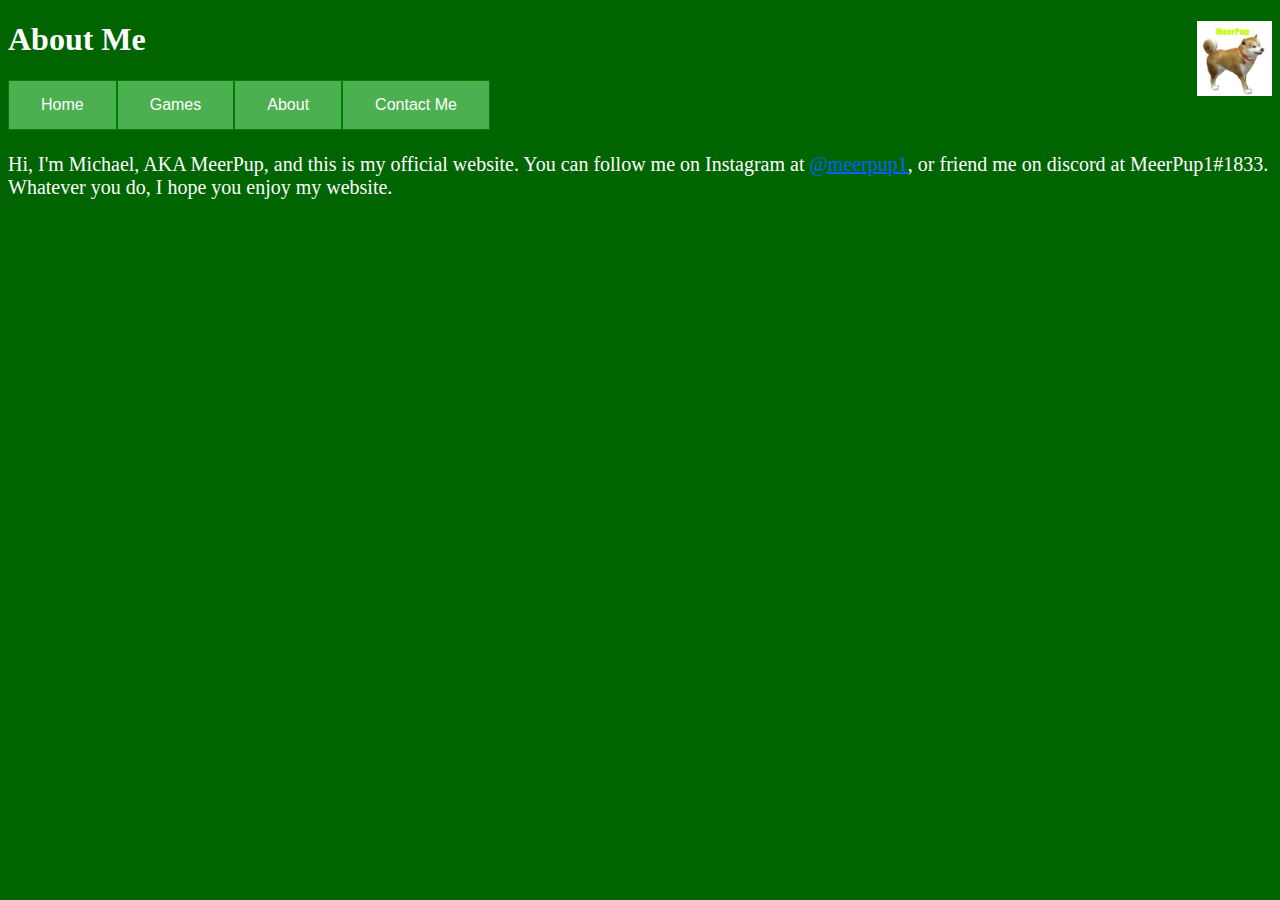
==== about/index.html @ 70f4676a "Update index.html" ====
<!DOCTYPE html>
<html>
  <head>
    <meta charset="utf-8">
    <title>MeerPup - About</title>
    <link href='http://fonts.googleapis.com/css?family=Open+Sans' rel='stylesheet' type='text/css'>
    <link href="../styles/style.css" rel="stylesheet" type="text/css">
  </head>
  <body>
    <a href="https://www.youtube.com/channel/UCkZM17tMZrcfMLydPTbQN7A"><img src="../images/logo.png" style="float:right;width:75px;height:75px;" alt="MeerPup Logo"></img></a>
    <h1>About Me</h1>
	<div class="btn-group">
		<a href="../"><button class="button">Home</button></a>
		<a href="../games/"><button class="button">Games</button></a>
		<a href="../about/"><button class="button">About</button></a>
		<a href="../contactme/"><button class="button">Contact Me</button></a>
	</div>

	<p style="clear:both"><br>Hi, I'm Michael, AKA MeerPup, and this is my official website. You can follow me on Instagram at <a href="https://www.instagram.com/meerpup1">@meerpup1</a>, or friend me on discord at MeerPup1#1833. Whatever you do, I hope you enjoy my website.</p>

    <p></p>
  </body>
</html>
---- styles/style.css ----
body {
  background-color: darkgreen;
  font-family: verdana;
  color: white;
}
.centered {
  text-align: center;
}
p {
  font-size: 20px;
}
li {
  font-size: 16px;
}
a:link {
  font-size: 20px;
  color: rgb(0,100,255);
}
a:visited {
  font-size: 20px;
  color: rgb(255,0,255);
}
a:hover {
  font-size: 20px;
  color: rgb(0,255,255);
}
a:active {
  font-size: 20px;
  color: rgb(0,255,0);
}
.btn-group .button {
  background-color: #4CAF50; /* Green */
  border: 1px solid green;
  color: white;
  padding: 15px 32px;
  text-align: center;
  text-decoration: none;
  display: inline-block;
  font-size: 16px;
  cursor: pointer;
  float: left;
}

.btn-group .button:not(:last-child) {
  border-right: none; /* Prevent double borders */
}

.btn-group .button:hover {
  background-color: #3e8e41;
}
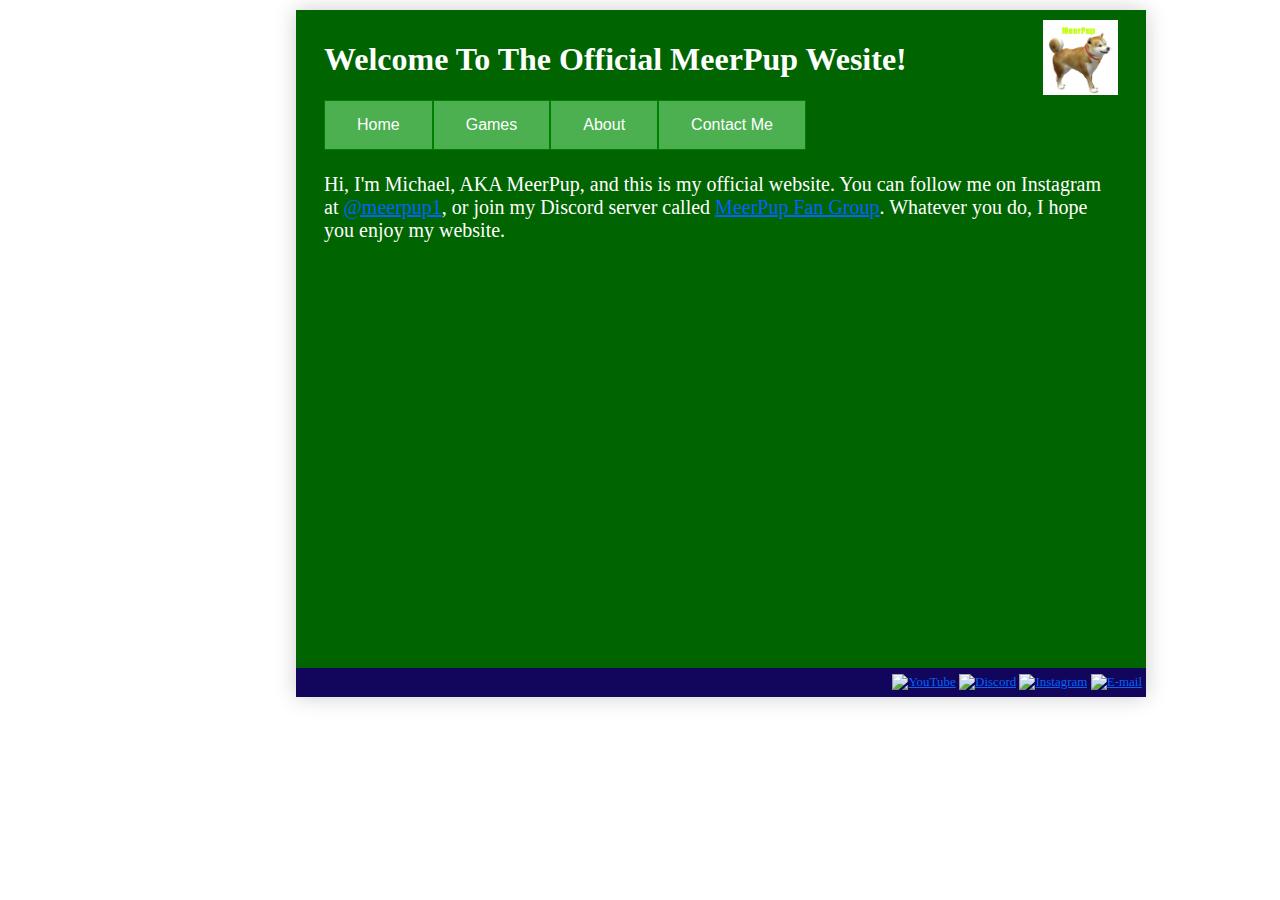
==== commit c62dea00: "Update index.html" ====
--- a/about/index.html
+++ b/about/index.html
@@ -2,22 +2,28 @@
 <html>
   <head>
     <meta charset="utf-8">
-    <title>MeerPup - About</title>
+    <title>MeerPup - Main Site</title>
     <link href='http://fonts.googleapis.com/css?family=Open+Sans' rel='stylesheet' type='text/css'>
     <link href="../styles/style.css" rel="stylesheet" type="text/css">
   </head>
   <body>
-    <a href="https://www.youtube.com/channel/UCkZM17tMZrcfMLydPTbQN7A"><img src="../images/logo.png" style="float:right;width:75px;height:75px;" alt="MeerPup Logo"></img></a>
-    <h1>About Me</h1>
+<div class="pageRoot">
+    <div class="content"><a href="https://www.youtube.com/channel/UCkZM17tMZrcfMLydPTbQN7A"><img src="../images/logo.png" style="float:right;width:75px;height:75px;" alt="MeerPup Logo"></img></a>
+	<h1>Welcome To The Official MeerPup Wesite!</h1>
 	<div class="btn-group">
-		<a href="../"><button class="button">Home</button></a>
-		<a href="../games/"><button class="button">Games</button></a>
-		<a href="../about/"><button class="button">About</button></a>
-		<a href="../contactme/"><button class="button">Contact Me</button></a>
-	</div>
-
-	<p style="clear:both"><br>Hi, I'm Michael, AKA MeerPup, and this is my official website. You can follow me on Instagram at <a href="https://www.instagram.com/meerpup1">@meerpup1</a>, or friend me on discord at MeerPup1#1833. Whatever you do, I hope you enjoy my website.</p>
-
-    <p></p>
+		<a href=".."><button class="button">Home</button></a>
+		<a href="../games"><button class="button">Games</button></a>
+		<a href="../about"><button class="button">About</button></a>
+		<a href="../contactme"><button class="button">Contact Me</button></a>
+	    </div>
+	  <p style="clear:both"><p style="clear:both"><br>Hi, I'm Michael, AKA MeerPup, and this is my official website. You can follow me on Instagram at <a href="https://www.instagram.com/meerpup1/" class="textLink">@meerpup1</a>, or join my Discord server called <a href="https://discord.gg/CPCuQJAHCc" class="textLink">MeerPup Fan Group</a>. Whatever you do, I hope you enjoy my website.</p></p>
+          <br/><br/><br/><br/><br/><br/><br/><br/><br/><br/><br/><br/><br/><br/><br/><br/><br/><br/><br/><br/><br/>
+     </div>
+        <div class="footer">
+          <a href="https://www.youtube.com/channel/UCkZM17tMZrcfMLydPTbQN7A" class="footerLink"><img alt="YouTube" src="../images/youtube.png" width="32" height="32"></a>
+          <a href="https://discord.gg/CPCuQJAHCc" class="footerLink"><img alt="Discord" src="../images/discord.png" width="32" height="32"></a>
+          <a href="https://www.instagram.com/meerpup1/" class="footerLink"><img alt="Instagram" src="../images/instagram.png" width="32" height="32"></a>
+          <a href="mailto:meerpupyt@gmail.com" class="footerLink"><img alt="E-mail" src="../images/email.png"></a>
+        </div>
   </body>
 </html>
--- a/styles/style.css
+++ b/styles/style.css
@@ -1,7 +1,13 @@
 body {
-  background-color: darkgreen;
-  font-family: verdana;
+  /*background-color: darkgreen;*/
+  font-family: Roboto;
   color: white;
+  background-image: url("../images/bg.png");
+  background-repeat: no-repeat;
+  background-size: cover;
+  text-align: left;
+  padding-left: 18em;
+  padding-right: 18em;
 }
 .centered {
   text-align: center;
@@ -12,19 +18,19 @@
 li {
   font-size: 16px;
 }
-a:link {
+a.textLink:link{
   font-size: 20px;
   color: rgb(0,100,255);
 }
-a:visited {
+a.textLink:visited {
   font-size: 20px;
   color: rgb(255,0,255);
 }
-a:hover {
+a.textLink:hover {
   font-size: 20px;
   color: rgb(0,255,255);
 }
-a:active {
+a.textLink:active {
   font-size: 20px;
   color: rgb(0,255,0);
 }
@@ -47,4 +53,49 @@
 
 .btn-group .button:hover {
   background-color: #3e8e41;
-}+}
+.pageRoot {
+  margin: 0 auto; 
+  min-width: 850px; 
+  background-color: darkgreen; 
+  box-shadow: 0px 0px 20px #CCCCCC;
+  border: 0px solid #808080;
+  /* Use border-spacing instead of border-collapse, otherwise IE doesn't show the shadow */
+  border-spacing:0;
+}
+.content {
+  padding: 18px;
+  padding-top: 10px; 
+  text-align: left; 
+  text-indent: 0px; 
+  margin: 10px;
+}
+.footer {
+  font-size:small; 
+  text-align: right;  
+  background-color: #11055C; 
+  padding-left: 0.3em;
+  padding-right: 0.3em;
+  padding-top: 0.5em;
+  padding-bottom: 0.5em;
+}
+.footerIcon {
+}
+.footerIcon IMG {
+  margin-bottom: -0.3em;
+  margin-right: 0.7em;
+  width: 1.2em;
+  height: 1.2em;
+}
+a.footerLink:link{
+  color: rgb(0,100,255);
+}
+a.footerLink:visited {
+  color: rgb(255,0,255);
+}
+a.footerLink:hover {
+  color: rgb(0,255,255);
+}
+a.footerLink:active {
+  color: rgb(0,255,0);
+}
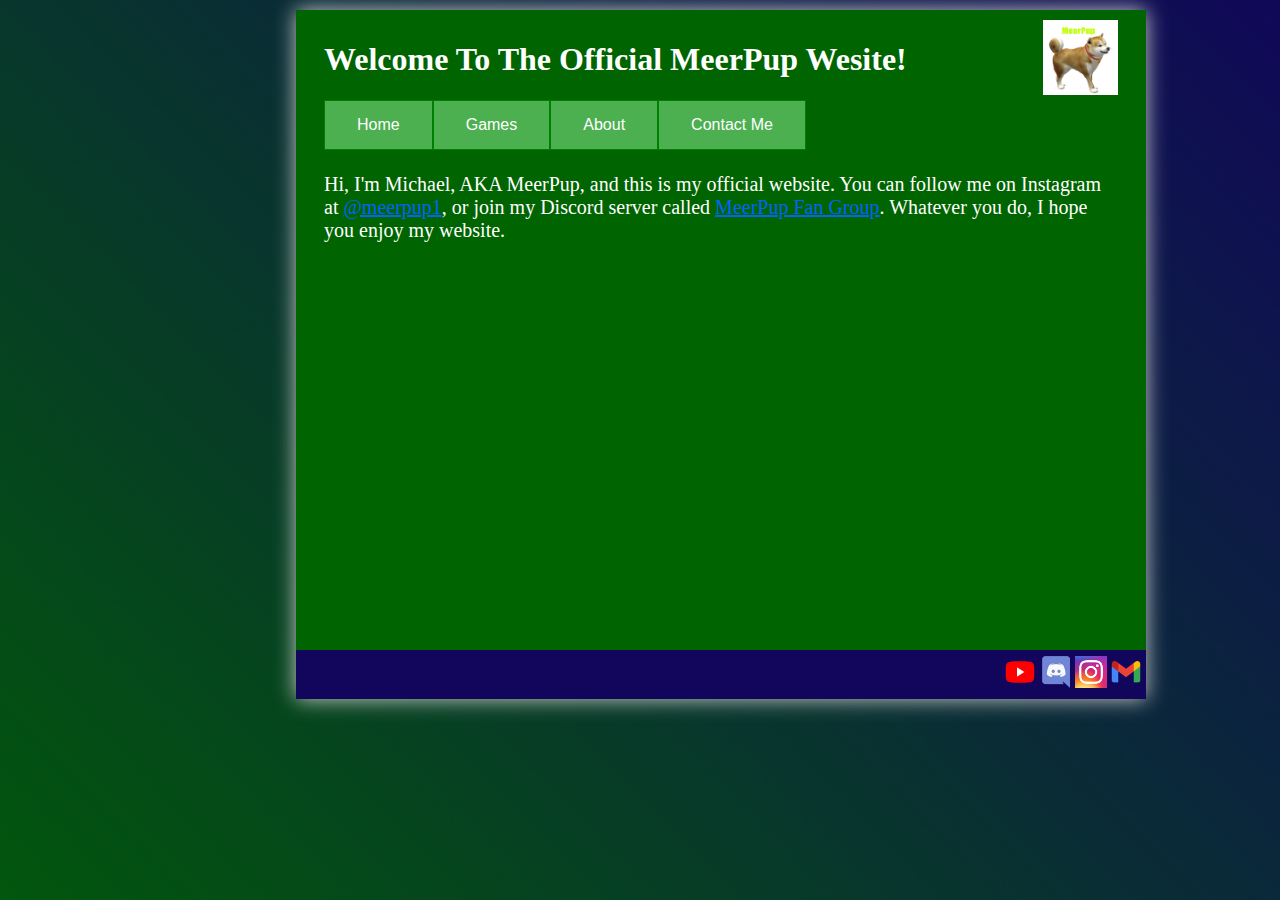
==== commit 258e3f3d: "Update index.html" ====
--- a/about/index.html
+++ b/about/index.html
@@ -17,7 +17,7 @@
 		<a href="../contactme"><button class="button">Contact Me</button></a>
 	    </div>
 	  <p style="clear:both"><p style="clear:both"><br>Hi, I'm Michael, AKA MeerPup, and this is my official website. You can follow me on Instagram at <a href="https://www.instagram.com/meerpup1/" class="textLink">@meerpup1</a>, or join my Discord server called <a href="https://discord.gg/CPCuQJAHCc" class="textLink">MeerPup Fan Group</a>. Whatever you do, I hope you enjoy my website.</p></p>
-          <br/><br/><br/><br/><br/><br/><br/><br/><br/><br/><br/><br/><br/><br/><br/><br/><br/><br/><br/><br/><br/>
+          <br/><br/><br/><br/><br/><br/><br/><br/><br/><br/><br/><br/><br/><br/><br/><br/><br/><br/><br/><br/>
      </div>
         <div class="footer">
           <a href="https://www.youtube.com/channel/UCkZM17tMZrcfMLydPTbQN7A" class="footerLink"><img alt="YouTube" src="../images/youtube.png" width="32" height="32"></a>
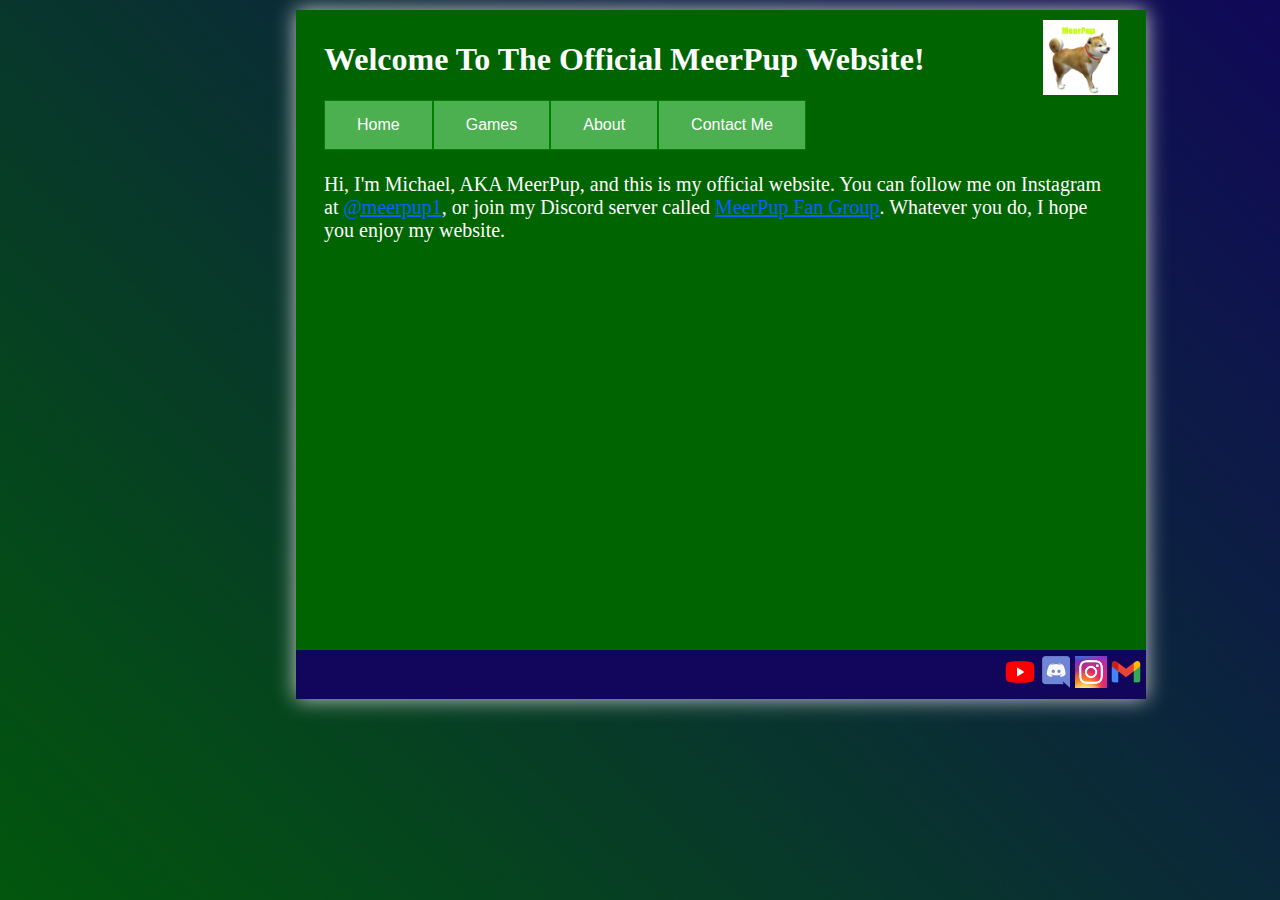
==== commit 7e73c7f7: "Update index.html" ====
--- a/about/index.html
+++ b/about/index.html
@@ -2,14 +2,14 @@
 <html>
   <head>
     <meta charset="utf-8">
-    <title>MeerPup - Main Site</title>
+    <title>MeerPup - About</title>
     <link href='http://fonts.googleapis.com/css?family=Open+Sans' rel='stylesheet' type='text/css'>
     <link href="../styles/style.css" rel="stylesheet" type="text/css">
   </head>
   <body>
 <div class="pageRoot">
     <div class="content"><a href="https://www.youtube.com/channel/UCkZM17tMZrcfMLydPTbQN7A"><img src="../images/logo.png" style="float:right;width:75px;height:75px;" alt="MeerPup Logo"></img></a>
-	<h1>Welcome To The Official MeerPup Wesite!</h1>
+	<h1>Welcome To The Official MeerPup Website!</h1>
 	<div class="btn-group">
 		<a href=".."><button class="button">Home</button></a>
 		<a href="../games"><button class="button">Games</button></a>
--- a/styles/style.css
+++ b/styles/style.css
@@ -2,7 +2,7 @@
   /*background-color: darkgreen;*/
   font-family: Roboto;
   color: white;
-  background-image: url("../images/bg.png");
+  background-image: url("https://meerpup.github.io/images/bg.png");
   background-repeat: no-repeat;
   background-size: cover;
   text-align: left;
